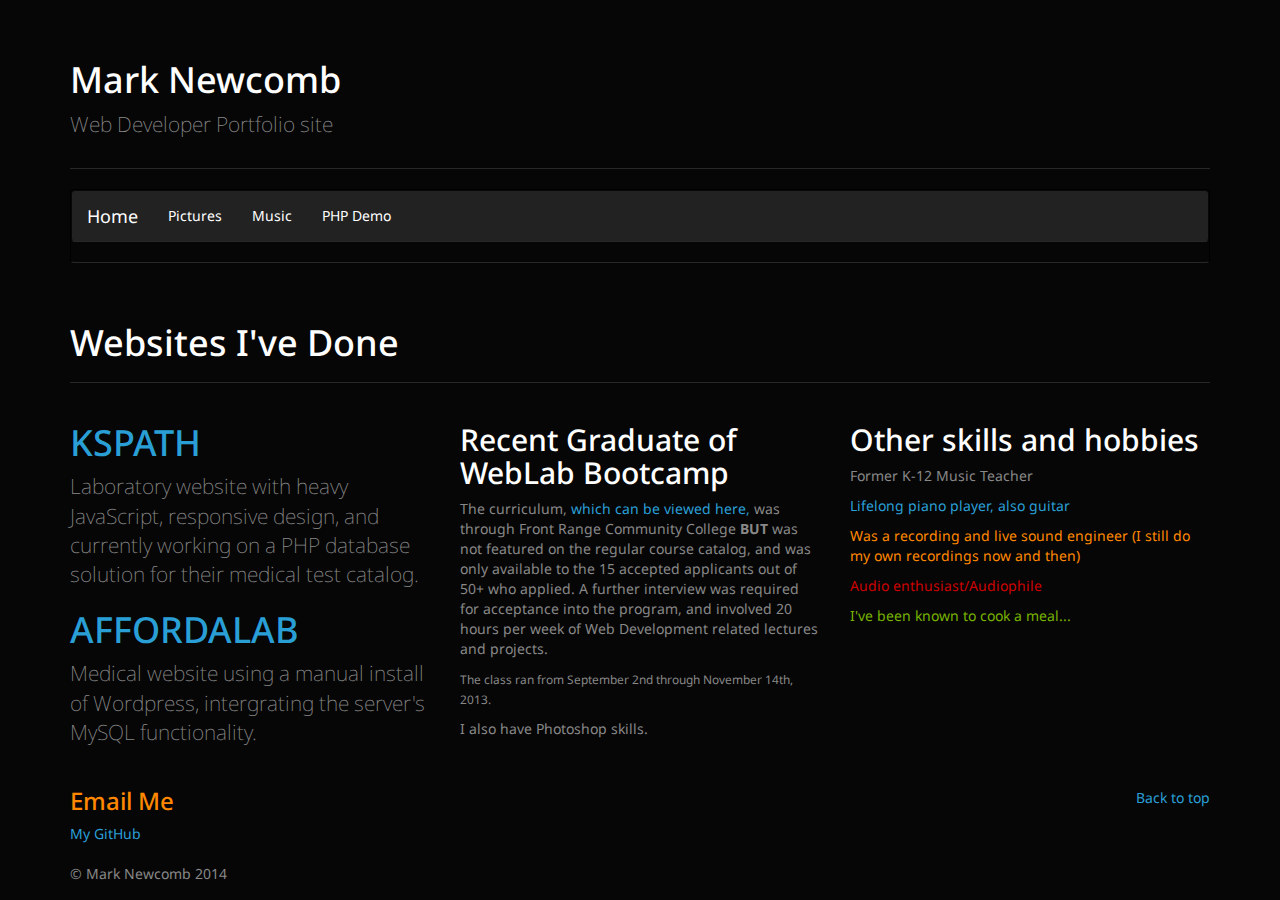
==== index.html @ f5ca130c "added music page, changed order of kspathandaffor" ====
<!DOCTYPE html>
<!-- saved from url=(0029)http://bootswatch.com/cyborg/ -->
<html lang="en"><head><meta http-equiv="Content-Type" content="text/html; charset=UTF-8">
    <title>Mark Newcomb portfolio</title>
    <meta name="viewport" content="width=device-width, initial-scale=1.0">
    <meta charset="utf-8">
    <link rel="stylesheet" href="./css/bootstrap.css" media="screen">
    <link rel="stylesheet" href="./css/bootstrap.min.css">

    <script type="text/javascript" async="" src="./js/ga.js"></script><script type="text/javascript">


    </script>
    </head>
  <body style="">
    <script src="./js/bsa.js"></script>

    <div class="container">

      <div class="page-header" id="banner">
        <div class="row">
          <div class="col-lg-6">
            <h1>Mark Newcomb</h1>
            <p class="lead">Web Developer Portfolio site</p>
          </div>
        </div>
      </div>

      <!-- Navbar
      ================================================== -->
      <div class="bs-docs-section clearfix">
        <div class="row">
          <div class="col-lg-12">
            

            <div class="bs-example">
              <div class="navbar navbar-default">
    


              <div class="navbar navbar-inverse">
                <div class="navbar-header">
                  <button type="button" class="navbar-toggle" data-toggle="collapse" data-target=".navbar-inverse-collapse">
                    <span class="icon-bar"></span>
                    <span class="icon-bar"></span>
                    <span class="icon-bar"></span>
                  </button>
                  <a class="navbar-brand" href="index.html">Home</a>
                </div>
                <div class="navbar-collapse collapse navbar-inverse-collapse">
                  <ul class="nav navbar-nav">
                    <li class="active"><a href="pictures.html">Pictures</a></li>
                    <li class="active"><a href="music.html">Music</a></li>
                    <li class="active"><a href="tabledemo.html">PHP Demo</a></li>
                   <!-- <li class="dropdown">
                      <a href="http://bootswatch.com/cyborg/#" class="dropdown-toggle" data-toggle="dropdown">Dropdown <b class="caret"></b></a>
                      <ul class="dropdown-menu">
                        <li><a href="http://bootswatch.com/cyborg/#">Action</a></li>
                        <li><a href="http://bootswatch.com/cyborg/#">Another action</a></li>
                        <li><a href="http://bootswatch.com/cyborg/#">Something else here</a></li>
                        <li class="divider"></li>
                        <li class="dropdown-header">Dropdown header</li>
                        <li><a href="http://bootswatch.com/cyborg/#">Separated link</a></li>
                        <li><a href="http://bootswatch.com/cyborg/#">One more separated link</a></li>
                      </ul>
                    </li>-->
                  </ul>
                  
                  
                </div><!-- /.nav-collapse -->
              </div><!-- /.navbar -->
            </div><!-- /example -->

          </div>
        </div>
      </div>


      <!-- Buttons
      ================================================== -->
     

      <!-- Typography
      ================================================== -->
      <div class="bs-docs-section">
        <div class="row">
          <div class="col-lg-12">
            <div class="page-header">
              <h1 id="type">Websites I've Done</h1>
            </div>
          </div>
        </div>

        <!-- Headings -->

        <div class="row">
          <div class="col-lg-4">
            <div class="bs-example bs-example-type">
              
              <a href="http://www.kspath.com"><h1 class= "text-primary">KSPATH</h1></a>
                <p class= "lead">Laboratory website with heavy JavaScript, responsive design, and currently working on a PHP database solution for their medical test catalog.</p>
                <a href="http://www.affordalab.com"><h1 class= "text-primary">AFFORDALAB</h1></a>
                <p class= "lead">Medical website using a manual install of Wordpress, intergrating the server's MySQL functionality. </p>
            </div>
                
          </div>
          <div class="col-lg-4">
            <div class="bs-example">
              <h2>Recent Graduate of WebLab Bootcamp</h2>
              <p>The curriculum, <a href="https://docs.google.com/document/d/1TuXFTJ3SVkCSnHZTR69w0YhTPqKVYW6ZHw-pygyRwyE/edit?pli=1">which can be viewed here,</a> was through Front Range Community College <strong>BUT</strong> was not featured on the regular course catalog, and was only available to the 15 accepted applicants out of 50+ who applied. A further interview was required for acceptance into the program, and involved 20 hours per week of Web Development related lectures and projects.</p>
              <p><small>The class ran from September 2nd through November 14th, 2013.</small></p>
              <p>I also have Photoshop skills.</p>
             
            </div>

          </div>
          <div class="col-lg-4">

            <h2>Other skills and hobbies</h2>
            <div class="bs-example">
              <p class="text-muted">Former K-12 Music Teacher</p>
              <p class="text-primary">Lifelong piano player, also guitar</p>
              <p class="text-warning">Was a recording and live sound engineer (I still do my own recordings now and then)</p>
              <p class="text-danger">Audio enthusiast/Audiophile</p>
                <p class="text-success">I've been known to cook a meal...</p>
            </div>
            
          </div>
        </div>

        <!-- Blockquotes -->

        
      <footer>
        <div class="row">
          <div class="col-lg-12">
            
            <ul class="list-unstyled">
              <li class="pull-right"><a href="/#top">Back to top</a></li>
              
                <li><h3><a href="mailto:mark.newcomb@marknewcomb1.com" class="text-warning">Email Me</a></h3></li>
                <!--<li><a href="http://news.bootswatch.com/">Blog</a></li>-->
              
              <li><a href="https://github.com/marknewcomb1"> My GitHub</a></li></br>
                
            <li>&copy; Mark Newcomb 2014</li>
            </ul>


          </div>
        </div>
        
      </footer>
    

    </div>


    <script src="./js/jquery.min.js"></script>
    <script src="./js/bootstrap.min.js"></script>
    <script src="./js/bootswatch.js"></script>
  
</body>
</html>
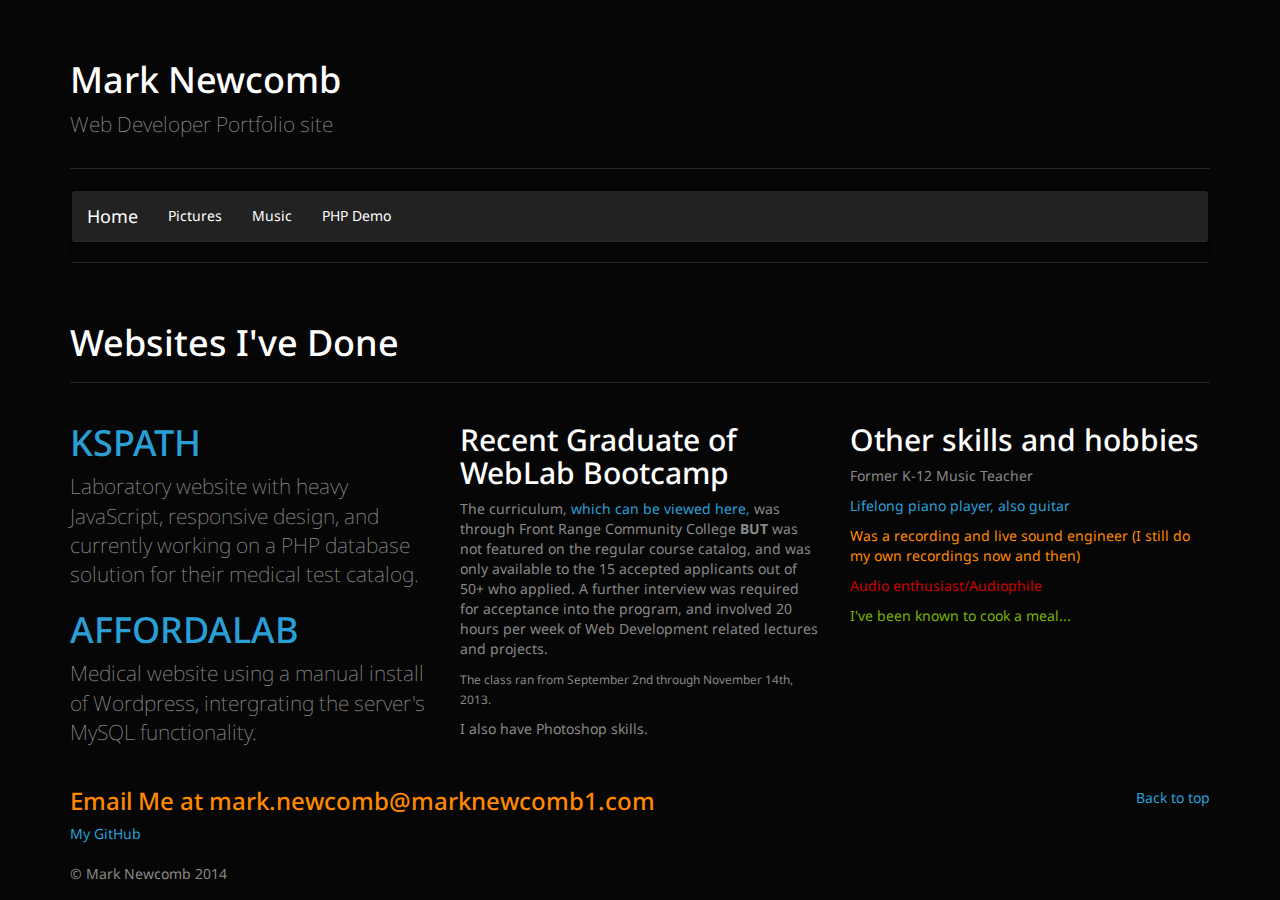
==== commit 3d90a678: "mn took off mailto links" ====
--- a/index.html
+++ b/index.html
@@ -13,7 +13,7 @@
     </script>
     </head>
   <body style="">
-    <script src="./js/bsa.js"></script>
+<!--     <script src="./js/bsa.js"></script> -->
 
     <div class="container">
 
@@ -45,13 +45,13 @@
                     <span class="icon-bar"></span>
                     <span class="icon-bar"></span>
                   </button>
-                  <a class="navbar-brand" href="index.html">Home</a>
+                  <a class="navbar-brand" href="/index">Home</a>
                 </div>
                 <div class="navbar-collapse collapse navbar-inverse-collapse">
                   <ul class="nav navbar-nav">
-                    <li class="active"><a href="pictures.html">Pictures</a></li>
-                    <li class="active"><a href="music.html">Music</a></li>
-                    <li class="active"><a href="tabledemo.html">PHP Demo</a></li>
+                    <li class="active"><a href="/pictures">Pictures</a></li>
+                    <li class="active"><a href="/music">Music</a></li>
+                    <li class="active"><a href="/tabledemo">PHP Demo</a></li>
                    <!-- <li class="dropdown">
                       <a href="http://bootswatch.com/cyborg/#" class="dropdown-toggle" data-toggle="dropdown">Dropdown <b class="caret"></b></a>
                       <ul class="dropdown-menu">
@@ -138,7 +138,7 @@
             <ul class="list-unstyled">
               <li class="pull-right"><a href="/#top">Back to top</a></li>
               
-                <li><h3><a href="mailto:mark.newcomb@marknewcomb1.com" class="text-warning">Email Me</a></h3></li>
+                <li><h3 class="text-warning">Email Me at mark.newcomb@marknewcomb1.com</h3></li>
                 <!--<li><a href="http://news.bootswatch.com/">Blog</a></li>-->
               
               <li><a href="https://github.com/marknewcomb1"> My GitHub</a></li></br>
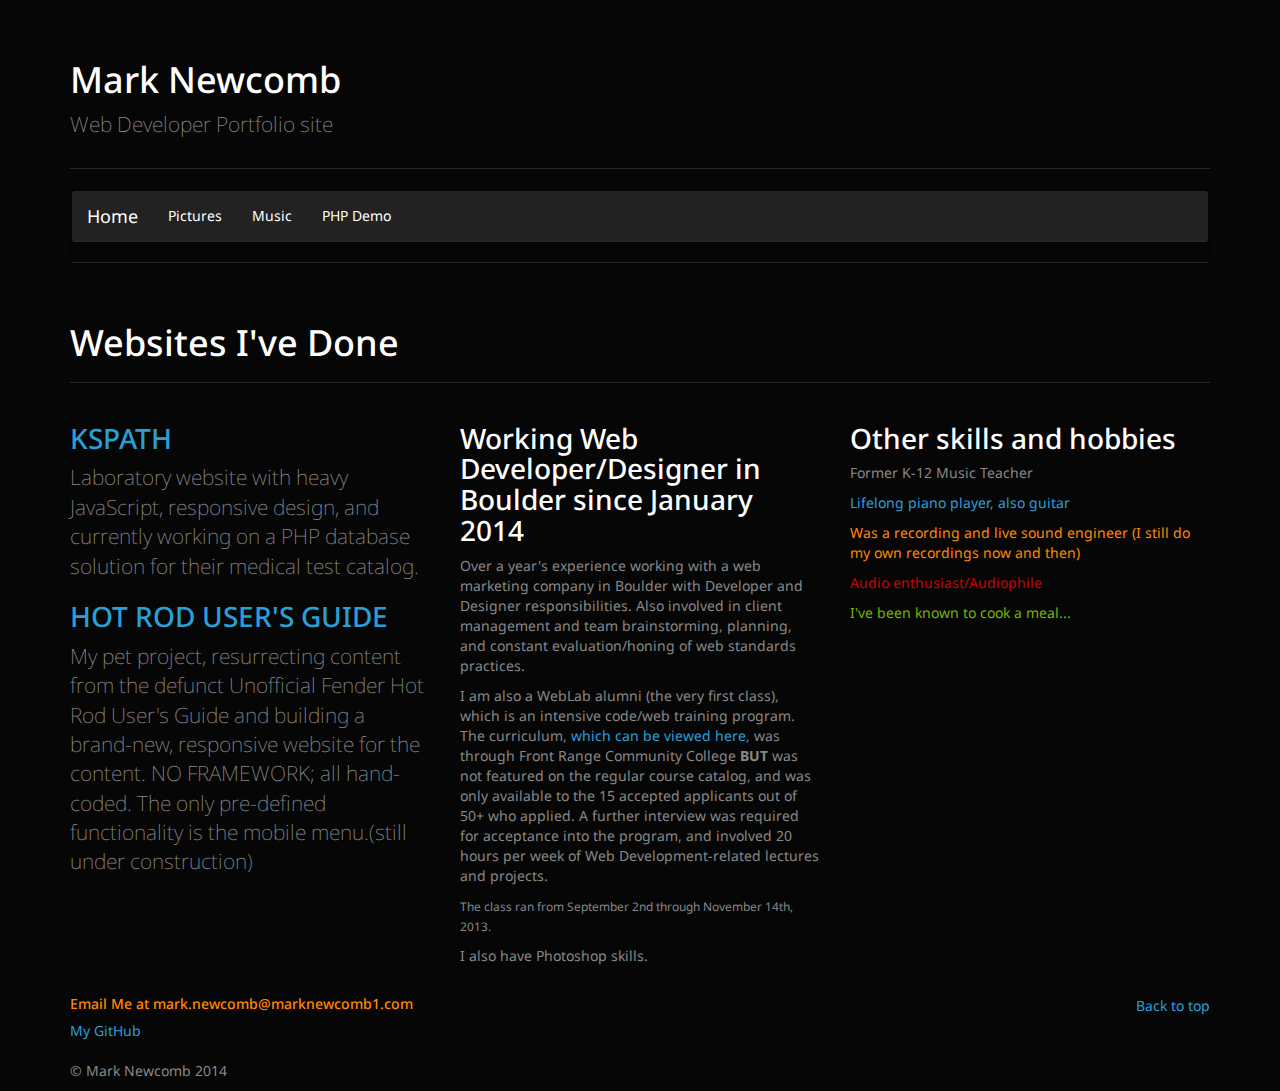
==== commit 8e6a29d1: "mn added favicomatic" ====
--- a/index.html
+++ b/index.html
@@ -5,12 +5,33 @@
     <meta name="viewport" content="width=device-width, initial-scale=1.0">
     <meta charset="utf-8">
     <link rel="stylesheet" href="./css/bootstrap.css" media="screen">
-    <link rel="stylesheet" href="./css/bootstrap.min.css">
+<!--     <link rel="stylesheet" href="./css/bootstrap.min.css"> -->
 
     <script type="text/javascript" async="" src="./js/ga.js"></script><script type="text/javascript">
 
 
     </script>
+    <link rel="apple-touch-icon-precomposed" sizes="57x57" href="favicomatic/apple-touch-icon-57x57.png" />
+<link rel="apple-touch-icon-precomposed" sizes="114x114" href="favicomatic/apple-touch-icon-114x114.png" />
+<link rel="apple-touch-icon-precomposed" sizes="72x72" href="favicomatic/apple-touch-icon-72x72.png" />
+<link rel="apple-touch-icon-precomposed" sizes="144x144" href="favicomatic/apple-touch-icon-144x144.png" />
+<link rel="apple-touch-icon-precomposed" sizes="60x60" href="favicomatic/apple-touch-icon-60x60.png" />
+<link rel="apple-touch-icon-precomposed" sizes="120x120" href="favicomatic/apple-touch-icon-120x120.png" />
+<link rel="apple-touch-icon-precomposed" sizes="76x76" href="favicomatic/apple-touch-icon-76x76.png" />
+<link rel="apple-touch-icon-precomposed" sizes="152x152" href="favicomatic/apple-touch-icon-152x152.png" />
+<link rel="icon" type="image/png" href="favicomatic/favicon-196x196.png" sizes="196x196" />
+<link rel="icon" type="image/png" href="favicomatic/favicon-96x96.png" sizes="96x96" />
+<link rel="icon" type="image/png" href="favicomatic/favicon-32x32.png" sizes="32x32" />
+<link rel="icon" type="image/png" href="favicomatic/favicon-16x16.png" sizes="16x16" />
+<link rel="icon" type="image/png" href="favicomatic/favicon-128.png" sizes="128x128" />
+<meta name="application-name" content="&nbsp;"/>
+<meta name="msapplication-TileColor" content="#FFFFFF" />
+<meta name="msapplication-TileImage" content="favicomatic/mstile-144x144.png" />
+<meta name="msapplication-square70x70logo" content="favicomatic/mstile-70x70.png" />
+<meta name="msapplication-square150x150logo" content="favicomatic/mstile-150x150.png" />
+<meta name="msapplication-wide310x150logo" content="favicomatic/mstile-310x150.png" />
+<meta name="msapplication-square310x310logo" content="favicomatic/mstile-310x310.png" />
+
     </head>
   <body style="">
 <!--     <script src="./js/bsa.js"></script> -->
@@ -97,17 +118,18 @@
           <div class="col-lg-4">
             <div class="bs-example bs-example-type">
               
-              <a href="http://www.kspath.com"><h1 class= "text-primary">KSPATH</h1></a>
+              <a href="http://kspath.com" target="_blank"><h1 class= "text-primary">KSPATH</h1></a>
                 <p class= "lead">Laboratory website with heavy JavaScript, responsive design, and currently working on a PHP database solution for their medical test catalog.</p>
-                <a href="http://www.affordalab.com"><h1 class= "text-primary">AFFORDALAB</h1></a>
-                <p class= "lead">Medical website using a manual install of Wordpress, intergrating the server's MySQL functionality. </p>
+                <a href="http://hotroddiy.com" target="_blank"><h1 class= "text-primary">HOT ROD USER'S GUIDE</h1></a>
+                <p class= "lead">My pet project, resurrecting content from the defunct Unofficial Fender Hot Rod User's Guide and building a brand-new, responsive website for the content. NO FRAMEWORK; all hand-coded. The only pre-defined functionality is the mobile menu.(still under construction)</p>
             </div>
                 
           </div>
           <div class="col-lg-4">
             <div class="bs-example">
-              <h2>Recent Graduate of WebLab Bootcamp</h2>
-              <p>The curriculum, <a href="https://docs.google.com/document/d/1TuXFTJ3SVkCSnHZTR69w0YhTPqKVYW6ZHw-pygyRwyE/edit?pli=1">which can be viewed here,</a> was through Front Range Community College <strong>BUT</strong> was not featured on the regular course catalog, and was only available to the 15 accepted applicants out of 50+ who applied. A further interview was required for acceptance into the program, and involved 20 hours per week of Web Development related lectures and projects.</p>
+              <h2>Working Web Developer/Designer in Boulder since January 2014</h2>
+              <p>Over a year's experience working with a web marketing company in Boulder with Developer and Designer responsibilities. Also involved in client management and team brainstorming, planning, and constant evaluation/honing of web standards practices.</p>
+              <p>I am also a WebLab alumni (the very first class), which is an intensive code/web training program. The curriculum, <a href="https://docs.google.com/document/d/1TuXFTJ3SVkCSnHZTR69w0YhTPqKVYW6ZHw-pygyRwyE/edit?pli=1" target="_blank">which can be viewed here,</a> was through Front Range Community College <strong>BUT</strong> was not featured on the regular course catalog, and was only available to the 15 accepted applicants out of 50+ who applied. A further interview was required for acceptance into the program, and involved 20 hours per week of Web Development-related lectures and projects.</p>
               <p><small>The class ran from September 2nd through November 14th, 2013.</small></p>
               <p>I also have Photoshop skills.</p>
              
@@ -141,7 +163,7 @@
                 <li><h3 class="text-warning">Email Me at mark.newcomb@marknewcomb1.com</h3></li>
                 <!--<li><a href="http://news.bootswatch.com/">Blog</a></li>-->
               
-              <li><a href="https://github.com/marknewcomb1"> My GitHub</a></li></br>
+              <li><a href="https://github.com/marknewcomb1" target="_blank"> My GitHub</a></li></br>
                 
             <li>&copy; Mark Newcomb 2014</li>
             </ul>
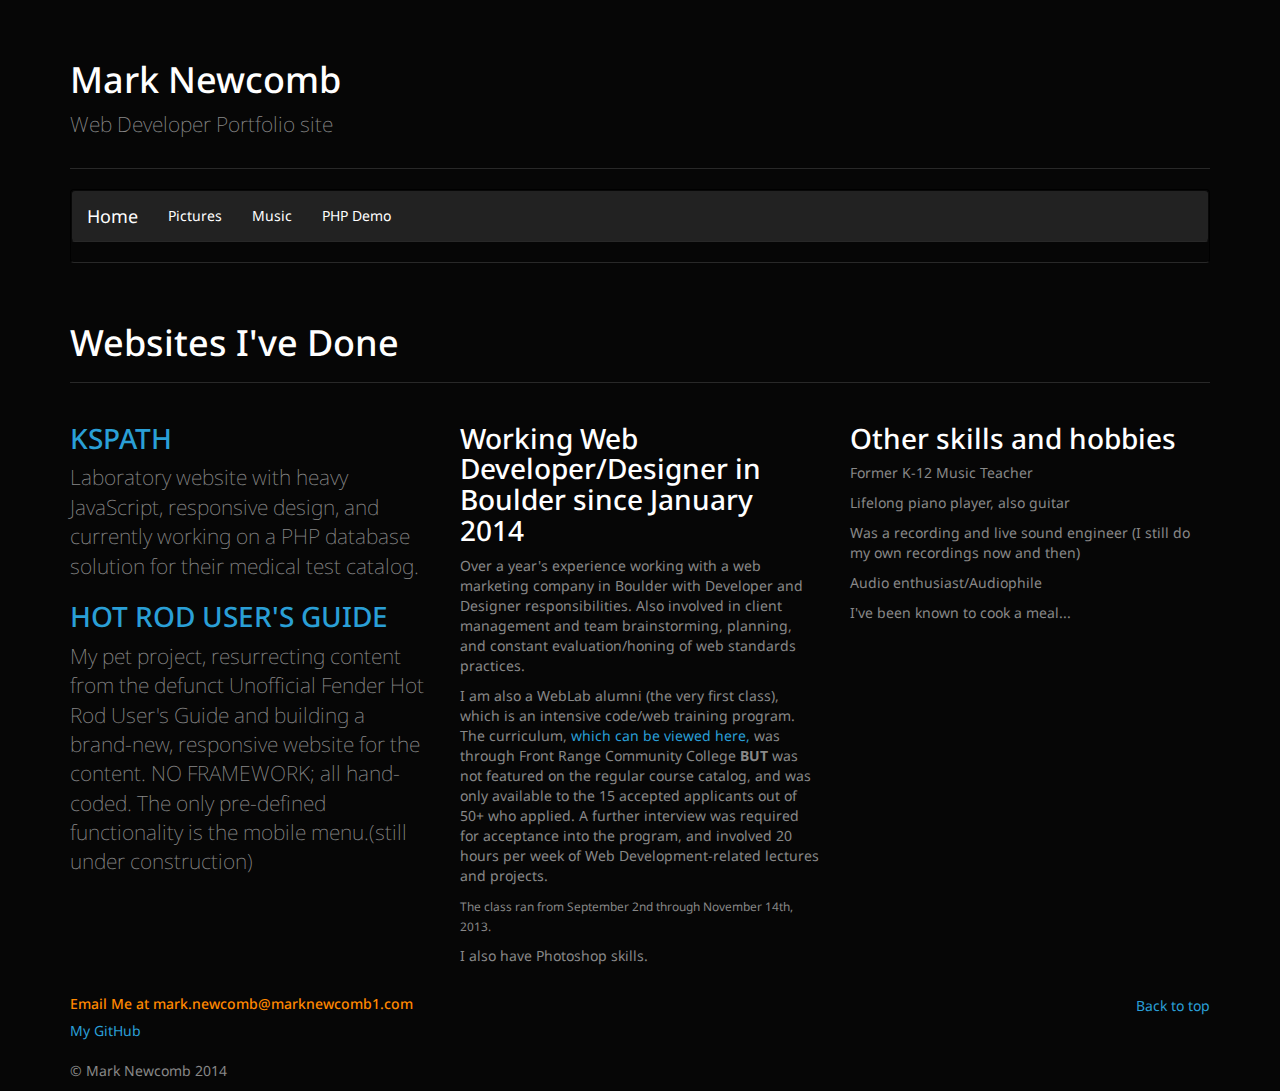
==== commit b7d18935: "mn color consistency" ====
--- a/index.html
+++ b/index.html
@@ -141,10 +141,10 @@
             <h2>Other skills and hobbies</h2>
             <div class="bs-example">
               <p class="text-muted">Former K-12 Music Teacher</p>
-              <p class="text-primary">Lifelong piano player, also guitar</p>
-              <p class="text-warning">Was a recording and live sound engineer (I still do my own recordings now and then)</p>
-              <p class="text-danger">Audio enthusiast/Audiophile</p>
-                <p class="text-success">I've been known to cook a meal...</p>
+              <p class="text-muted">Lifelong piano player, also guitar</p>
+              <p class="text-muted">Was a recording and live sound engineer (I still do my own recordings now and then)</p>
+              <p class="text-muted">Audio enthusiast/Audiophile</p>
+                <p class="text-muted">I've been known to cook a meal...</p>
             </div>
             
           </div>
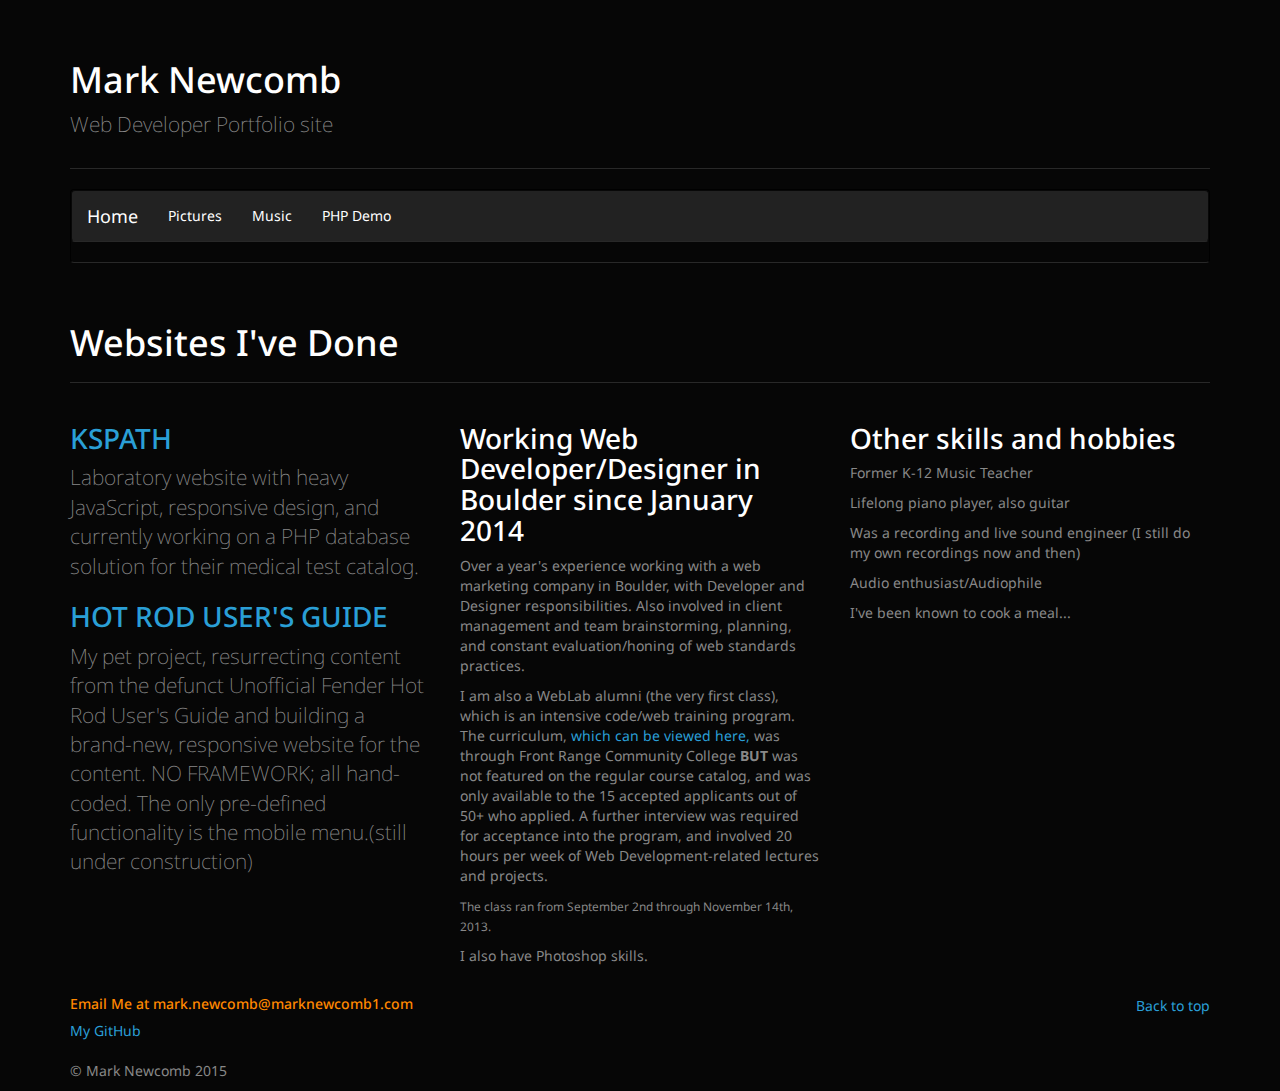
==== commit bd8dc680: "mn" ====
--- a/index.html
+++ b/index.html
@@ -128,7 +128,7 @@
           <div class="col-lg-4">
             <div class="bs-example">
               <h2>Working Web Developer/Designer in Boulder since January 2014</h2>
-              <p>Over a year's experience working with a web marketing company in Boulder with Developer and Designer responsibilities. Also involved in client management and team brainstorming, planning, and constant evaluation/honing of web standards practices.</p>
+              <p>Over a year's experience working with a web marketing company in Boulder, with Developer and Designer responsibilities. Also involved in client management and team brainstorming, planning, and constant evaluation/honing of web standards practices.</p>
               <p>I am also a WebLab alumni (the very first class), which is an intensive code/web training program. The curriculum, <a href="https://docs.google.com/document/d/1TuXFTJ3SVkCSnHZTR69w0YhTPqKVYW6ZHw-pygyRwyE/edit?pli=1" target="_blank">which can be viewed here,</a> was through Front Range Community College <strong>BUT</strong> was not featured on the regular course catalog, and was only available to the 15 accepted applicants out of 50+ who applied. A further interview was required for acceptance into the program, and involved 20 hours per week of Web Development-related lectures and projects.</p>
               <p><small>The class ran from September 2nd through November 14th, 2013.</small></p>
               <p>I also have Photoshop skills.</p>
@@ -165,7 +165,7 @@
               
               <li><a href="https://github.com/marknewcomb1" target="_blank"> My GitHub</a></li></br>
                 
-            <li>&copy; Mark Newcomb 2014</li>
+            <li>&copy; Mark Newcomb 2015</li>
             </ul>
 
 
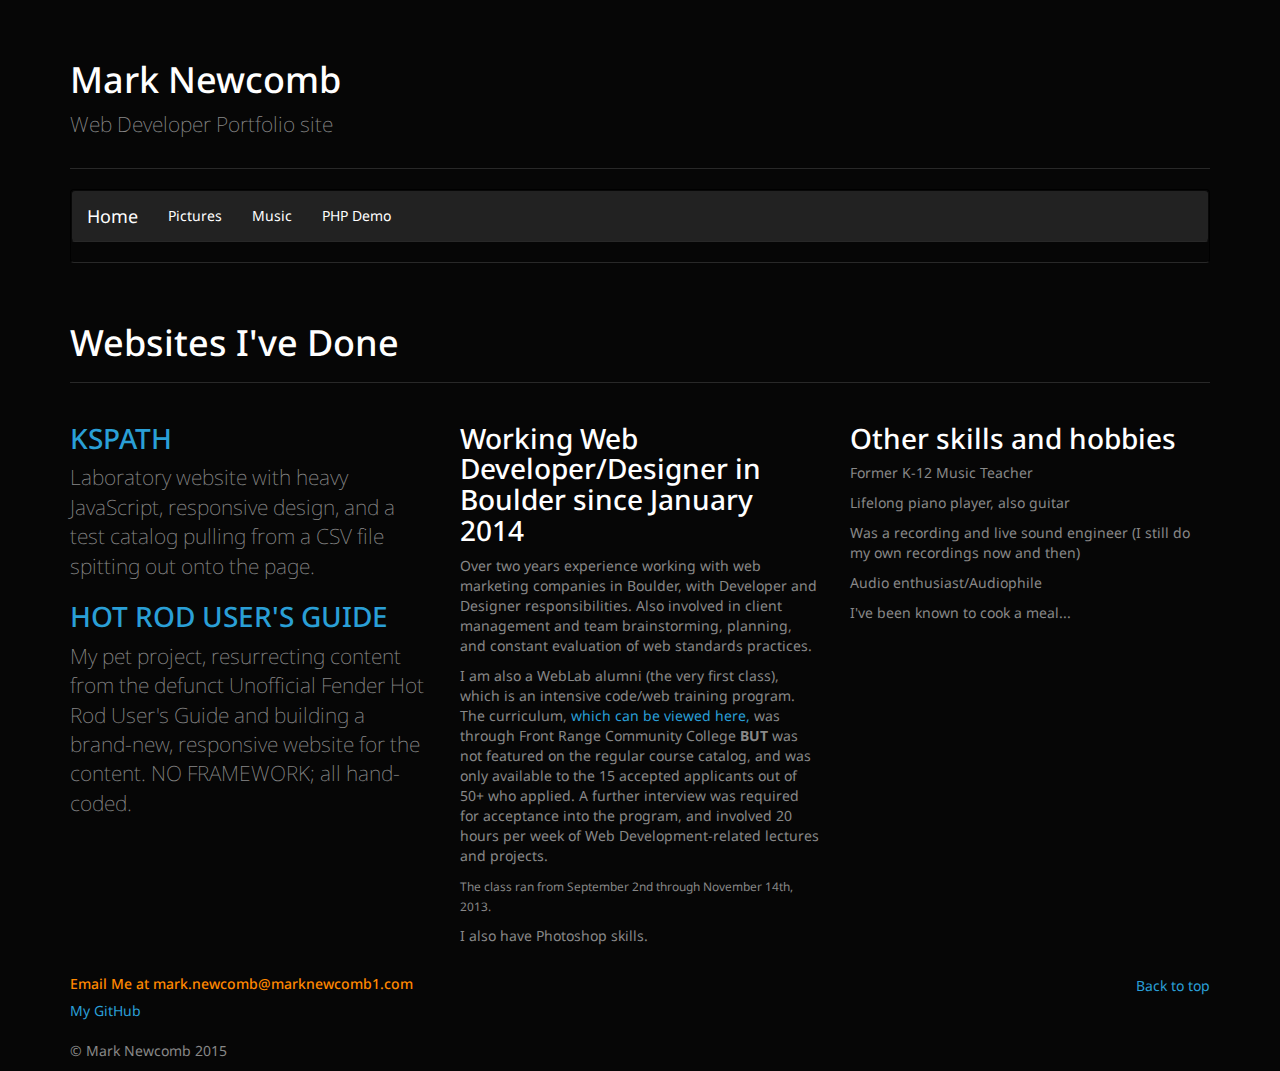
==== commit d64b2caa: "updated front page content" ====
--- a/index.html
+++ b/index.html
@@ -119,16 +119,16 @@
             <div class="bs-example bs-example-type">
               
               <a href="http://kspath.com" target="_blank"><h1 class= "text-primary">KSPATH</h1></a>
-                <p class= "lead">Laboratory website with heavy JavaScript, responsive design, and currently working on a PHP database solution for their medical test catalog.</p>
+                <p class= "lead">Laboratory website with heavy JavaScript, responsive design, and a test catalog pulling from a CSV file spitting out onto the page.</p>
                 <a href="http://hotroddiy.com" target="_blank"><h1 class= "text-primary">HOT ROD USER'S GUIDE</h1></a>
-                <p class= "lead">My pet project, resurrecting content from the defunct Unofficial Fender Hot Rod User's Guide and building a brand-new, responsive website for the content. NO FRAMEWORK; all hand-coded. The only pre-defined functionality is the mobile menu.(still under construction)</p>
+                <p class= "lead">My pet project, resurrecting content from the defunct Unofficial Fender Hot Rod User's Guide and building a brand-new, responsive website for the content. NO FRAMEWORK; all hand-coded.</p>
             </div>
                 
           </div>
           <div class="col-lg-4">
             <div class="bs-example">
               <h2>Working Web Developer/Designer in Boulder since January 2014</h2>
-              <p>Over a year's experience working with a web marketing company in Boulder, with Developer and Designer responsibilities. Also involved in client management and team brainstorming, planning, and constant evaluation/honing of web standards practices.</p>
+              <p>Over two years experience working with web marketing companies in Boulder, with Developer and Designer responsibilities. Also involved in client management and team brainstorming, planning, and constant evaluation of web standards practices.</p>
               <p>I am also a WebLab alumni (the very first class), which is an intensive code/web training program. The curriculum, <a href="https://docs.google.com/document/d/1TuXFTJ3SVkCSnHZTR69w0YhTPqKVYW6ZHw-pygyRwyE/edit?pli=1" target="_blank">which can be viewed here,</a> was through Front Range Community College <strong>BUT</strong> was not featured on the regular course catalog, and was only available to the 15 accepted applicants out of 50+ who applied. A further interview was required for acceptance into the program, and involved 20 hours per week of Web Development-related lectures and projects.</p>
               <p><small>The class ran from September 2nd through November 14th, 2013.</small></p>
               <p>I also have Photoshop skills.</p>
